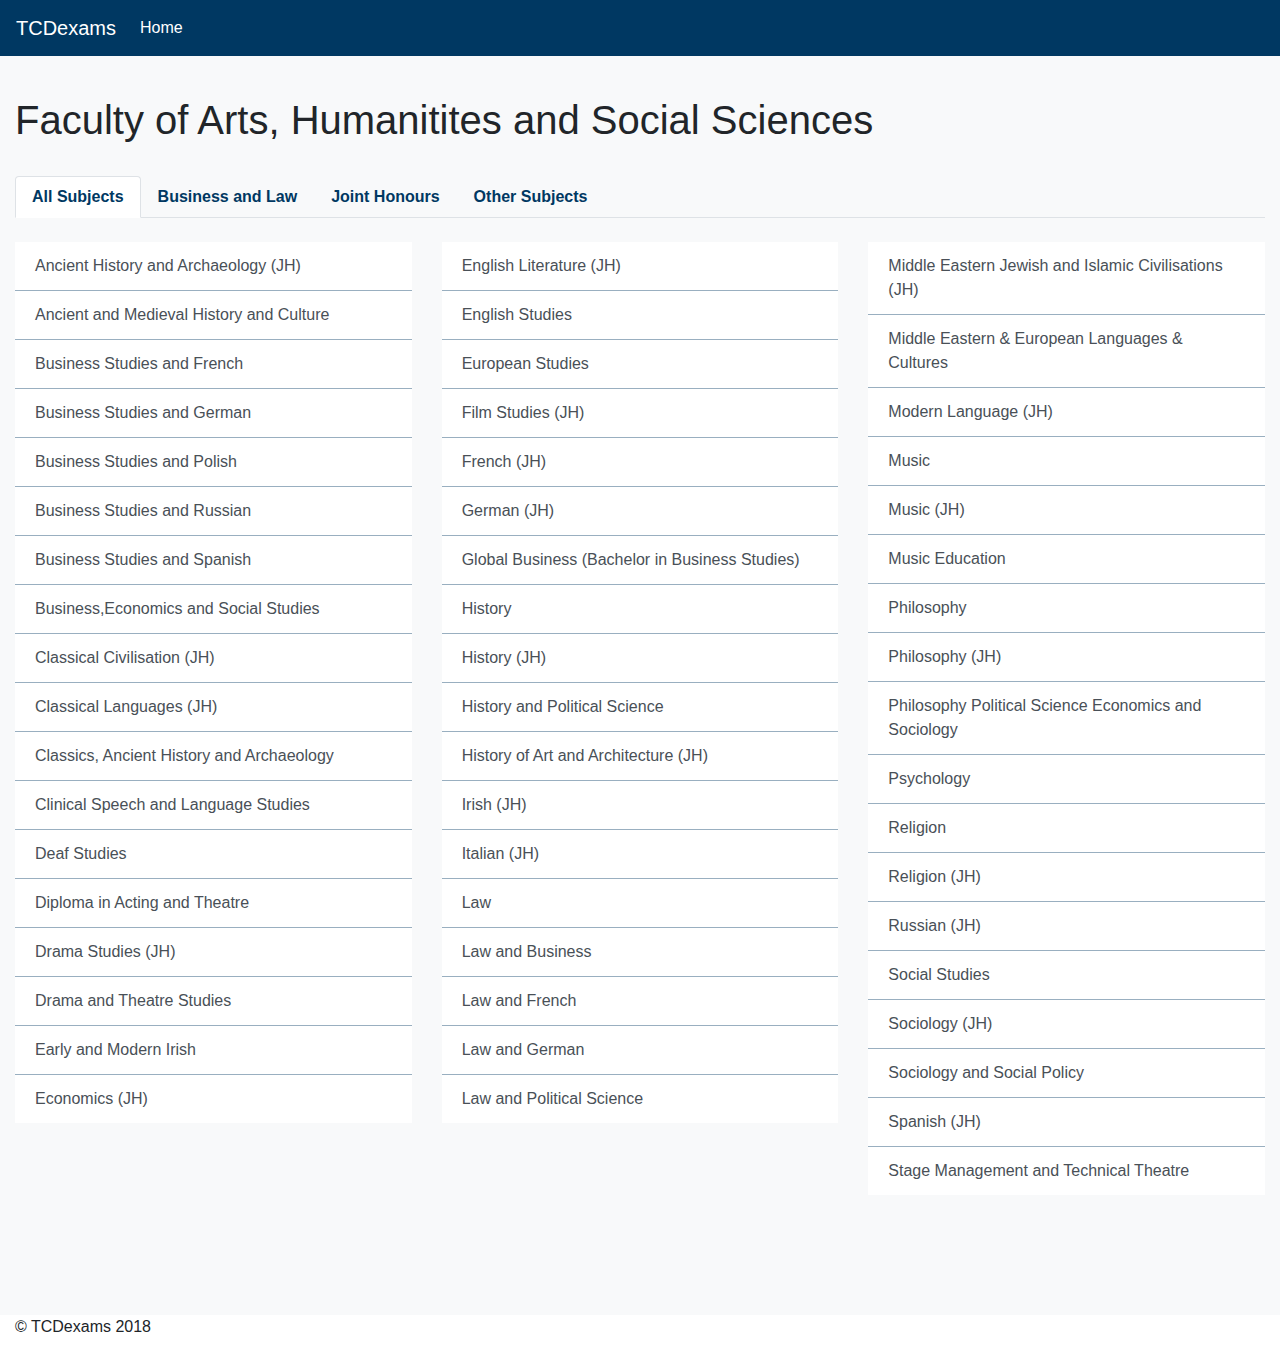
==== ArtsHumanitiesSocialSciencesFaculty.html @ df57945f "Changing fonts on all pages" ====
<!doctype html>
<html lang="en">
   <head>
      <meta charset="utf-8">
      <meta name="viewport" content="width=device-width, initial-scale=1, shrink-to-fit=no">
      <meta name="description" content="">
      <meta name="author" content="">
      <link rel="icon" href="../../../../favicon.ico">
      <title>TCDexams</title>
      <link rel="stylesheet" href="https://use.fontawesome.com/releases/v5.6.0/css/all.css" integrity="sha384-aOkxzJ5uQz7WBObEZcHvV5JvRW3TUc2rNPA7pe3AwnsUohiw1Vj2Rgx2KSOkF5+h" crossorigin="anonymous">
      <!-- Bootstrap core CSS -->
      <link href="https://brianlunch.github.io/Website-TCDexams/bootstrap-4.1.3-dist/css/bootstrap-grid.css" rel="stylesheet">
      <link href="https://brianlunch.github.io/Website-TCDexams/bootstrap-4.1.3-dist/css/bootstrap.css" rel="stylesheet">
	  <link href="https://brianlunch.github.io/Website-TCDexams/style.css" rel="stylesheet">
   </head>
   <body>
      <nav class="navbar navbar-expand-md navbar-dark fixed-top bg-dark">
         <a class="navbar-brand" href="https://brianlunch.github.io/Website-TCDexams/">TCDexams</a>
         <button class="navbar-toggler" type="button" data-toggle="collapse" data-target="#navbarsExampleDefault" aria-controls="navbarsExampleDefault" aria-expanded="false" aria-label="Toggle navigation">
         <span class="navbar-toggler-icon"></span>
         </button>
         <div class="collapse navbar-collapse" id="navbarsExampleDefault">
            <ul class="navbar-nav mr-auto">
               <li class="nav-item active">
                  <a class="nav-link" href="https://brianlunch.github.io/Website-TCDexams/">Home <span class="sr-only">(current)</span></a>
               </li>
            </ul>
         </div>
      </nav>
      <main role="main">
         <div class="container-fluid bg-light">
            <br/><br/><br/><br/>
            <h1>Faculty of Arts, Humanitites and Social Sciences</h1>
            <br/>
            <!-- Nav tabs -->
            <ul class="nav nav-tabs" id="myTab" role="tablist">
               <li class="nav-item">
                  <a class="nav-link active text text-dark" id="home-tab" data-toggle="tab" href="#home" role="tab" aria-controls="home" aria-selected="true"><b>All Subjects</b></a>
               </li>
               <li class="nav-item">
                  <a class="nav-link text text-dark" id="profile-tab" data-toggle="tab" href="#profile" role="tab" aria-controls="profile" aria-selected="false"><b>Business and Law</b></a>
               </li>
               <li class="nav-item">
                  <a class="nav-link text text-dark" id="messages-tab" data-toggle="tab" href="#messages" role="tab" aria-controls="messages" aria-selected="false"><b>Joint Honours</b></a>
               </li>
               <li class="nav-item">
                  <a class="nav-link text text-dark" id="settings-tab" data-toggle="tab" href="#settings" role="tab" aria-controls="settings" aria-selected="false"><b>Other Subjects</b></a>
               </li>
            </ul>
            <!-- Tab panes -->
            <div class="tab-content">
               <div class="tab-pane active" id="home" role="tabpanel" aria-labelledby="home-tab">
                  <br/>
                  <div class ="row">
                     <div class="col-md-4">
                        <div class="list-group list-group-flush">
                           <a href="file:///C:/Users/brian/OneDrive/Documents/TCDexams/Courses/AncientHistoryandArchaeologyJH.html" class="list-group-item list-group-item-action">Ancient History and Archaeology (JH)</a>
                           <a href="file:///C:/Users/brian/OneDrive/Documents/TCDexams/Courses/AncientandMedievalHistoryandCulture.html" class="list-group-item list-group-item-action">Ancient and Medieval History and Culture</a>
                           <a href="file:///C:/Users/brian/OneDrive/Documents/TCDexams/Courses/BusinessStudiesandFrench.html" class="list-group-item list-group-item-action">Business Studies and French</a>
                           <a href="file:///C:/Users/brian/OneDrive/Documents/TCDexams/Courses/BusinessStudiesandGerman.html" class="list-group-item list-group-item-action">Business Studies and German</a>
                           <a href="file:///C:/Users/brian/OneDrive/Documents/TCDexams/Courses/BusinessStudiesandPolish.html" class="list-group-item list-group-item-action">Business Studies and Polish</a>
                           <a href="file:///C:/Users/brian/OneDrive/Documents/TCDexams/Courses/BusinessStudiesandRussian.html" class="list-group-item list-group-item-action">Business Studies and Russian</a>
                           <a href="file:///C:/Users/brian/OneDrive/Documents/TCDexams/Courses/BusinessStudiesandSpanish.html" class="list-group-item list-group-item-action">Business Studies and Spanish</a>
                           <a href="file:///C:/Users/brian/OneDrive/Documents/TCDexams/Courses/BusinessEconomicsandSocialStudies.html" class="list-group-item list-group-item-action">Business,Economics and Social Studies</a>
                           <a href="file:///C:/Users/brian/OneDrive/Documents/TCDexams/Courses/ClassicalCivilisationJH.html" class="list-group-item list-group-item-action">Classical Civilisation (JH)</a>
                           <a href="file:///C:/Users/brian/OneDrive/Documents/TCDexams/Courses/ClassicalLanguagesJH.html" class="list-group-item list-group-item-action">Classical Languages (JH)</a>
                           <a href="file:///C:/Users/brian/OneDrive/Documents/TCDexams/Courses/ClassicsAncientHistoryandArchaeology.html" class="list-group-item list-group-item-action">Classics, Ancient History and Archaeology</a>
                           <a href="file:///C:/Users/brian/OneDrive/Documents/TCDexams/Courses/ClinicalSpeechandLanguageStudies.html" class="list-group-item list-group-item-action">Clinical Speech and Language Studies</a>
                           <a href="file:///C:/Users/brian/OneDrive/Documents/TCDexams/Courses/DeafStudies.html" class="list-group-item list-group-item-action">Deaf Studies</a>
                           <a href="file:///C:/Users/brian/OneDrive/Documents/TCDexams/Courses/DiplomainActingandTheatre.html" class="list-group-item list-group-item-action">Diploma in Acting and Theatre</a>
                           <a href="file:///C:/Users/brian/OneDrive/Documents/TCDexams/Courses/DramaStudiesJH.html" class="list-group-item list-group-item-action">Drama Studies (JH)</a>
                           <a href="file:///C:/Users/brian/OneDrive/Documents/TCDexams/Courses/DramaandTheatreStudies.html" class="list-group-item list-group-item-action">Drama and Theatre Studies</a>
                           <a href="file:///C:/Users/brian/OneDrive/Documents/TCDexams/Courses/EarlyandModernIrish.html" class="list-group-item list-group-item-action">Early and Modern Irish</a>
							<a href="file:///C:/Users/brian/OneDrive/Documents/TCDexams/Courses/EconomicsJH.html" class="list-group-item list-group-item-action">Economics (JH)</a>
						</div>
                     </div>
                     <div class="col-md-4">
                        <div class="list-group list-group-flush">
                           
                           <a href="file:///C:/Users/brian/OneDrive/Documents/TCDexams/Courses/EnglishLiteratureJH.html" class="list-group-item list-group-item-action">English Literature (JH)</a>
                           <a href="file:///C:/Users/brian/OneDrive/Documents/TCDexams/Courses/EnglishStudies.html" class="list-group-item list-group-item-action">English Studies</a>
                           <a href="file:///C:/Users/brian/OneDrive/Documents/TCDexams/Courses/EuropeanStudies.html" class="list-group-item list-group-item-action">European Studies</a>
                           <a href="file:///C:/Users/brian/OneDrive/Documents/TCDexams/Courses/FilmStudiesJH.html" class="list-group-item list-group-item-action">Film Studies (JH)</a>
                           <a href="file:///C:/Users/brian/OneDrive/Documents/TCDexams/Courses/FrenchJH.html" class="list-group-item list-group-item-action">French (JH)</a>
                           <a href="file:///C:/Users/brian/OneDrive/Documents/TCDexams/Courses/GermanJH.html" class="list-group-item list-group-item-action">German (JH)</a>
                           <a href="file:///C:/Users/brian/OneDrive/Documents/TCDexams/Courses/GlobalBusinessBachelorinBusinessStudies.html" class="list-group-item list-group-item-action">Global Business (Bachelor in Business Studies)</a>
                           <a href="file:///C:/Users/brian/OneDrive/Documents/TCDexams/Courses/History.html" class="list-group-item list-group-item-action">History</a>
                           <a href="file:///C:/Users/brian/OneDrive/Documents/TCDexams/Courses/HistoryJH.html" class="list-group-item list-group-item-action">History (JH)</a>
                           <a href="file:///C:/Users/brian/OneDrive/Documents/TCDexams/Courses/HistoryandPoliticalScience.html" class="list-group-item list-group-item-action">History and Political Science</a>
                           <a href="file:///C:/Users/brian/OneDrive/Documents/TCDexams/Courses/HistoryofArtandArchitectureJH.html" class="list-group-item list-group-item-action">History of Art and Architecture (JH)</a>
                           <a href="file:///C:/Users/brian/OneDrive/Documents/TCDexams/Courses/IrishJH.html" class="list-group-item list-group-item-action">Irish (JH)</a>
                           <a href="file:///C:/Users/brian/OneDrive/Documents/TCDexams/Courses/ItalianJH.html" class="list-group-item list-group-item-action">Italian (JH)</a>
                           <a href="file:///C:/Users/brian/OneDrive/Documents/TCDexams/Courses/Law.html" class="list-group-item list-group-item-action">Law</a>
                           <a href="file:///C:/Users/brian/OneDrive/Documents/TCDexams/Courses/LawandBusiness.html" class="list-group-item list-group-item-action">Law and Business</a>
                           <a href="file:///C:/Users/brian/OneDrive/Documents/TCDexams/Courses/LawandFrench.html" class="list-group-item list-group-item-action">Law and French</a>
                           <a href="file:///C:/Users/brian/OneDrive/Documents/TCDexams/Courses/LawandGerman.html" class="list-group-item list-group-item-action">Law and German</a>
                           <a href="file:///C:/Users/brian/OneDrive/Documents/TCDexams/Courses/LawandPoliticalScience.html" class="list-group-item list-group-item-action">Law and Political Science</a>
                        </div>
                     </div>
                     <div class="col-md-4">
                        <div class="list-group list-group-flush">
                           <a href="file:///C:/Users/brian/OneDrive/Documents/TCDexams/Courses/MiddleEasternJewishandIslamicCivilisationsJH.html" class="list-group-item list-group-item-action">Middle Eastern Jewish and Islamic Civilisations (JH)</a>
                           <a href="file:///C:/Users/brian/OneDrive/Documents/TCDexams/Courses/MiddleEasternandEuropeanLanguagesandCultures.html" class="list-group-item list-group-item-action">Middle Eastern & European Languages & Cultures</a>
                           <a href="file:///C:/Users/brian/OneDrive/Documents/TCDexams/Courses/ModernLanguageJH.html" class="list-group-item list-group-item-action">Modern Language (JH)</a>
                           <a href="file:///C:/Users/brian/OneDrive/Documents/TCDexams/Courses/Music.html" class="list-group-item list-group-item-action">Music</a>
                           <a href="file:///C:/Users/brian/OneDrive/Documents/TCDexams/Courses/MusicJH.html" class="list-group-item list-group-item-action">Music (JH)</a>
                           <a href="file:///C:/Users/brian/OneDrive/Documents/TCDexams/Courses/MusicEducation.html" class="list-group-item list-group-item-action">Music Education</a>
                           <a href="file:///C:/Users/brian/OneDrive/Documents/TCDexams/Courses/Philosophy.html" class="list-group-item list-group-item-action">Philosophy</a>
                           <a href="file:///C:/Users/brian/OneDrive/Documents/TCDexams/Courses/PhilosophyJH.html" class="list-group-item list-group-item-action">Philosophy (JH)</a>
                           <a href="file:///C:/Users/brian/OneDrive/Documents/TCDexams/Courses/PhilosophyPoliticalScienceEconomicsandSociology.html" class="list-group-item list-group-item-action">Philosophy Political Science Economics and Sociology</a>
                           <a href="file:///C:/Users/brian/OneDrive/Documents/TCDexams/Courses/Psychology.html" class="list-group-item list-group-item-action">Psychology</a>
                           <a href="file:///C:/Users/brian/OneDrive/Documents/TCDexams/Courses/Religion.html" class="list-group-item list-group-item-action">Religion</a>
                           <a href="file:///C:/Users/brian/OneDrive/Documents/TCDexams/Courses/ReligionJH.html" class="list-group-item list-group-item-action">Religion (JH)</a>
                           <a href="file:///C:/Users/brian/OneDrive/Documents/TCDexams/Courses/RussianJH.html" class="list-group-item list-group-item-action">Russian (JH)</a>
                           <a href="file:///C:/Users/brian/OneDrive/Documents/TCDexams/Courses/SocialStudies.html" class="list-group-item list-group-item-action">Social Studies</a>
                           <a href="file:///C:/Users/brian/OneDrive/Documents/TCDexams/Courses/SociologyJH.html" class="list-group-item list-group-item-action">Sociology (JH)</a>
                           <a href="file:///C:/Users/brian/OneDrive/Documents/TCDexams/Courses/SociologyandSocialPolicy.html" class="list-group-item list-group-item-action">Sociology and Social Policy</a>
                           <a href="file:///C:/Users/brian/OneDrive/Documents/TCDexams/Courses/SpanishJH.html" class="list-group-item list-group-item-action">Spanish (JH)</a>
                           <a href="file:///C:/Users/brian/OneDrive/Documents/TCDexams/Courses/StageManagementandTechnicalTheatre.html" class="list-group-item list-group-item-action">Stage Management and Technical Theatre</a>
                        </div>
                     </div>
                  </div>
               </div>
               <div class="tab-pane" id="profile" role="tabpanel" aria-labelledby="profile-tab">
                  <br/>
                  <div class="row">
                     <div class="col-md-6">
                        <div class="list-group list-group-flush">
                           <a href="file:///C:/Users/brian/OneDrive/Documents/TCDexams/Courses/BusinessStudiesandFrench.html" class="list-group-item list-group-item-action">Business Studies and French</a>
                           <a href="file:///C:/Users/brian/OneDrive/Documents/TCDexams/Courses/BusinessStudiesandGerman.html" class="list-group-item list-group-item-action">Business Studies and German</a>
                           <a href="file:///C:/Users/brian/OneDrive/Documents/TCDexams/Courses/BusinessStudiesandPolish.html" class="list-group-item list-group-item-action">Business Studies and Polish</a>
                           <a href="file:///C:/Users/brian/OneDrive/Documents/TCDexams/Courses/BusinessStudiesandRussian.html" class="list-group-item list-group-item-action">Business Studies and Russian</a>
                           <a href="file:///C:/Users/brian/OneDrive/Documents/TCDexams/Courses/BusinessStudiesandSpanish.html" class="list-group-item list-group-item-action">Business Studies and Spanish</a>
                           <a href="file:///C:/Users/brian/OneDrive/Documents/TCDexams/Courses/BusinessEconomicsandSocialStudies.html" class="list-group-item list-group-item-action">Business, Economics and Social Studies</a>
                        </div>
                     </div>
                     <div class="col-md-6">
                        <div class="list-group list-group-flush">
                           <a href="file:///C:/Users/brian/OneDrive/Documents/TCDexams/Courses/GlobalBusinessBachelorinBusinessStudies.html" class="list-group-item list-group-item-action">Global Business (Bachelor in Business Studies)</a>
                           <a href="file:///C:/Users/brian/OneDrive/Documents/TCDexams/Courses/Law.html" class="list-group-item list-group-item-action">Law</a>
                           <a href="file:///C:/Users/brian/OneDrive/Documents/TCDexams/Courses/LawandBusiness.html" class="list-group-item list-group-item-action">Law and Business</a>
                           <a href="file:///C:/Users/brian/OneDrive/Documents/TCDexams/Courses/LawandFrench.html" class="list-group-item list-group-item-action">Law and French</a>
                           <a href="file:///C:/Users/brian/OneDrive/Documents/TCDexams/Courses/LawandGerman.html" class="list-group-item list-group-item-action">Law and German</a>
                           <a href="file:///C:/Users/brian/OneDrive/Documents/TCDexams/Courses/LawandPoliticalScience.html" class="list-group-item list-group-item-action">Law and Political Science</a>
                        </div>
                     </div>
                  </div>
               </div>
               <div class="tab-pane" id="messages" role="tabpanel" aria-labelledby="messages-tab">
                  <br/>
                  <div class="row">
                     <div class="col-md-6">
                        <div class="list-group list-group-flush">
                           <a href="file:///C:/Users/brian/OneDrive/Documents/TCDexams/Courses/AncientHistoryandArchaeologyJH.html" class="list-group-item list-group-item-action">Ancient History and Archaeology (JH)</a>
                           <a href="file:///C:/Users/brian/OneDrive/Documents/TCDexams/Courses/ClassicalCivilisationJH.html" class="list-group-item list-group-item-action">Classical Civilisation (JH)</a>
                           <a href="file:///C:/Users/brian/OneDrive/Documents/TCDexams/Courses/ClassicalLanguagesJH.html" class="list-group-item list-group-item-action">Classical Languages (JH)</a>
                           <a href="file:///C:/Users/brian/OneDrive/Documents/TCDexams/Courses/DramaStudiesJH.html" class="list-group-item list-group-item-action">Drama Studies (JH)</a>
                           <a href="file:///C:/Users/brian/OneDrive/Documents/TCDexams/Courses/EconomicsJH.html" class="list-group-item list-group-item-action">Economics (JH)</a>
                           <a href="file:///C:/Users/brian/OneDrive/Documents/TCDexams/Courses/EnglishLiteratureJH.html" class="list-group-item list-group-item-action">English Literature (JH)</a>
                           <a href="file:///C:/Users/brian/OneDrive/Documents/TCDexams/Courses/FilmStudiesJH.html" class="list-group-item list-group-item-action">Film Studies (JH)</a>
                           <a href="file:///C:/Users/brian/OneDrive/Documents/TCDexams/Courses/FrenchJH.html" class="list-group-item list-group-item-action">French (JH)</a>
                           <a href="file:///C:/Users/brian/OneDrive/Documents/TCDexams/Courses/GermanJH.html" class="list-group-item list-group-item-action">German (JH)</a>
                           <a href="file:///C:/Users/brian/OneDrive/Documents/TCDexams/Courses/HistoryJH.html" class="list-group-item list-group-item-action">History (JH)</a>
                           <a href="file:///C:/Users/brian/OneDrive/Documents/TCDexams/Courses/HistoryofArtandArchitectureJH.html" class="list-group-item list-group-item-action">History of Art and Architecture (JH)</a>
                           <a href="file:///C:/Users/brian/OneDrive/Documents/TCDexams/Courses/IrishJH.html" class="list-group-item list-group-item-action">Irish (JH)</a>
                        </div>
                     </div>
                     <div class="col-md-6">
                        <div class="list-group list-group-flush">
                           <a href="file:///C:/Users/brian/OneDrive/Documents/TCDexams/Courses/ItalianJH.html" class="list-group-item list-group-item-action">Italian (JH)</a>
                           <a href="file:///C:/Users/brian/OneDrive/Documents/TCDexams/Courses/MiddleEasternJewishandIslamicCivilisationsJH.html" class="list-group-item list-group-item-action">Middle Eastern Jewish and Islamic Civilisations (JH)</a>
                           <a href="file:///C:/Users/brian/OneDrive/Documents/TCDexams/Courses/ModernLanguageJH.html" class="list-group-item list-group-item-action">Modern Language (JH)</a>
                           <a href="file:///C:/Users/brian/OneDrive/Documents/TCDexams/Courses/MusicJH.html" class="list-group-item list-group-item-action">Music (JH)</a>
                           <a href="file:///C:/Users/brian/OneDrive/Documents/TCDexams/Courses/PhilosophyJH.html" class="list-group-item list-group-item-action">Philosophy (JH)</a>
                           <a href="file:///C:/Users/brian/OneDrive/Documents/TCDexams/Courses/ReligionJH.html" class="list-group-item list-group-item-action">Religion (JH)</a>
                           <a href="file:///C:/Users/brian/OneDrive/Documents/TCDexams/Courses/RussianJH.html" class="list-group-item list-group-item-action">Russian (JH)</a>
                           <a href="file:///C:/Users/brian/OneDrive/Documents/TCDexams/Courses/SociologyJH.html" class="list-group-item list-group-item-action">Sociology (JH)</a>
                           <a href="file:///C:/Users/brian/OneDrive/Documents/TCDexams/Courses/SpanishJH.html" class="list-group-item list-group-item-action">Spanish (JH)</a>
                           <a href="file:///C:/Users/brian/OneDrive/Documents/TCDexams/Courses/GeographyJH.html" class="list-group-item list-group-item-action">Geography (JH)</a>
                           <a href="file:///C:/Users/brian/OneDrive/Documents/TCDexams/Courses/MathematicsJH.html" class="list-group-item list-group-item-action">Mathematics (JH)</a>
                        </div>
                     </div>
                  </div>
               </div>
               <div class="tab-pane" id="settings" role="tabpanel" aria-labelledby="settings-tab">
                  <br/>
                  <div class="row">
                     <div class="col-md-6">
                        <div class="list-group list-group-flush">
                           <a href="file:///C:/Users/brian/OneDrive/Documents/TCDexams/Courses/AncientandMedievalHistoryandCulture.html" class="list-group-item list-group-item-action">Ancient and Medieval History and Culture</a>
                           <a href="file:///C:/Users/brian/OneDrive/Documents/TCDexams/Courses/ClassicsAncientHistoryandArchaeology.html" class="list-group-item list-group-item-action">Classics, Ancient History and Archaeology</a>
                           <a href="file:///C:/Users/brian/OneDrive/Documents/TCDexams/Courses/ClinicalSpeechandLanguageStudies.html" class="list-group-item list-group-item-action">Clinical Speech and Language Studies</a>
                           <a href="file:///C:/Users/brian/OneDrive/Documents/TCDexams/Courses/DeafStudies.html" class="list-group-item list-group-item-action">Deaf Studies</a>
                           <a href="file:///C:/Users/brian/OneDrive/Documents/TCDexams/Courses/DiplomainActingandTheatre.html" class="list-group-item list-group-item-action">Diploma in Acting and Theatre</a>
                           <a href="file:///C:/Users/brian/OneDrive/Documents/TCDexams/Courses/DramaandTheatreStudies.html" class="list-group-item list-group-item-action">Drama and Theatre Studies</a>
                           <a href="file:///C:/Users/brian/OneDrive/Documents/TCDexams/Courses/EarlyandModernIrish.html" class="list-group-item list-group-item-action">Early and Modern Irish</a>
                           <a href="file:///C:/Users/brian/OneDrive/Documents/TCDexams/Courses/EnglishStudies.html" class="list-group-item list-group-item-action">English Studies</a>
                           <a href="file:///C:/Users/brian/OneDrive/Documents/TCDexams/Courses/EuropeanStudies.html" class="list-group-item list-group-item-action">European Studies</a>
                           <a href="file:///C:/Users/brian/OneDrive/Documents/TCDexams/Courses/History.html" class="list-group-item list-group-item-action">History</a>
                           <a href="file:///C:/Users/brian/OneDrive/Documents/TCDexams/Courses/HistoryandPoliticalScience.html" class="list-group-item list-group-item-action">History and Political Science</a>
                           
                        </div>
                     </div>
                     <div class="col-md-6">
                        <div class="list-group list-group-flush">
						    <a href="file:///C:/Users/brian/OneDrive/Documents/TCDexams/Courses/MiddleEasternandEuropeanLanguagesandCultures.html" class="list-group-item list-group-item-action">Middle Eastern and European Languages and Cultures</a>
                           <a href="file:///C:/Users/brian/OneDrive/Documents/TCDexams/Courses/Music.html" class="list-group-item list-group-item-action">Music</a>
                           <a href="file:///C:/Users/brian/OneDrive/Documents/TCDexams/Courses/MusicEducation.html" class="list-group-item list-group-item-action">Music Education</a>
                           <a href="file:///C:/Users/brian/OneDrive/Documents/TCDexams/Courses/Philosophy.html" class="list-group-item list-group-item-action">Philosophy</a>
                           <a href="file:///C:/Users/brian/OneDrive/Documents/TCDexams/Courses/PhilosophyPoliticalScienceEconomicsandSociology.html" class="list-group-item list-group-item-action">Philosophy Political Science Economics and Sociology</a>
                           <a href="file:///C:/Users/brian/OneDrive/Documents/TCDexams/Courses/Psychology.html" class="list-group-item list-group-item-action">Psychology</a>
                           <a href="file:///C:/Users/brian/OneDrive/Documents/TCDexams/Courses/Religion.html" class="list-group-item list-group-item-action">Religion</a>
                           <a href="file:///C:/Users/brian/OneDrive/Documents/TCDexams/Courses/SocialStudies.html" class="list-group-item list-group-item-action">Social Studies</a>
                           <a href="file:///C:/Users/brian/OneDrive/Documents/TCDexams/Courses/SociologyandSocialPolicy.html" class="list-group-item list-group-item-action">Sociology and Social Policy</a>
                           <a href="file:///C:/Users/brian/OneDrive/Documents/TCDexams/Courses/StageManagementandTechnicalTheatre.html" class="list-group-item list-group-item-action">Stage Management and Technical Theatre</a>
                        </div>
                     </div>
                  </div>
               </div>
            </div>
            <br/><br/><br/><br/><br/>
         </div>
      </main>
      <footer class="container-fluid">
         <p>&copy; TCDexams 2018</p>
      </footer>
      <!-- Bootstrap core JavaScript
         ================================================== -->
      <!-- Placed at the end of the document so the pages load faster -->
      <script src="https://code.jquery.com/jquery-3.3.1.slim.min.js" integrity="sha384-q8i/X+965DzO0rT7abK41JStQIAqVgRVzpbzo5smXKp4YfRvH+8abtTE1Pi6jizo" crossorigin="anonymous"></script>
      <script src="https://cdnjs.cloudflare.com/ajax/libs/popper.js/1.14.3/umd/popper.min.js" integrity="sha384-ZMP7rVo3mIykV+2+9J3UJ46jBk0WLaUAdn689aCwoqbBJiSnjAK/l8WvCWPIPm49" crossorigin="anonymous"></script>
      <script src="https://stackpath.bootstrapcdn.com/bootstrap/4.1.3/js/bootstrap.min.js" integrity="sha384-ChfqqxuZUCnJSK3+MXmPNIyE6ZbWh2IMqE241rYiqJxyMiZ6OW/JmZQ5stwEULTy" crossorigin="anonymous"></script>
   </body>
</html>
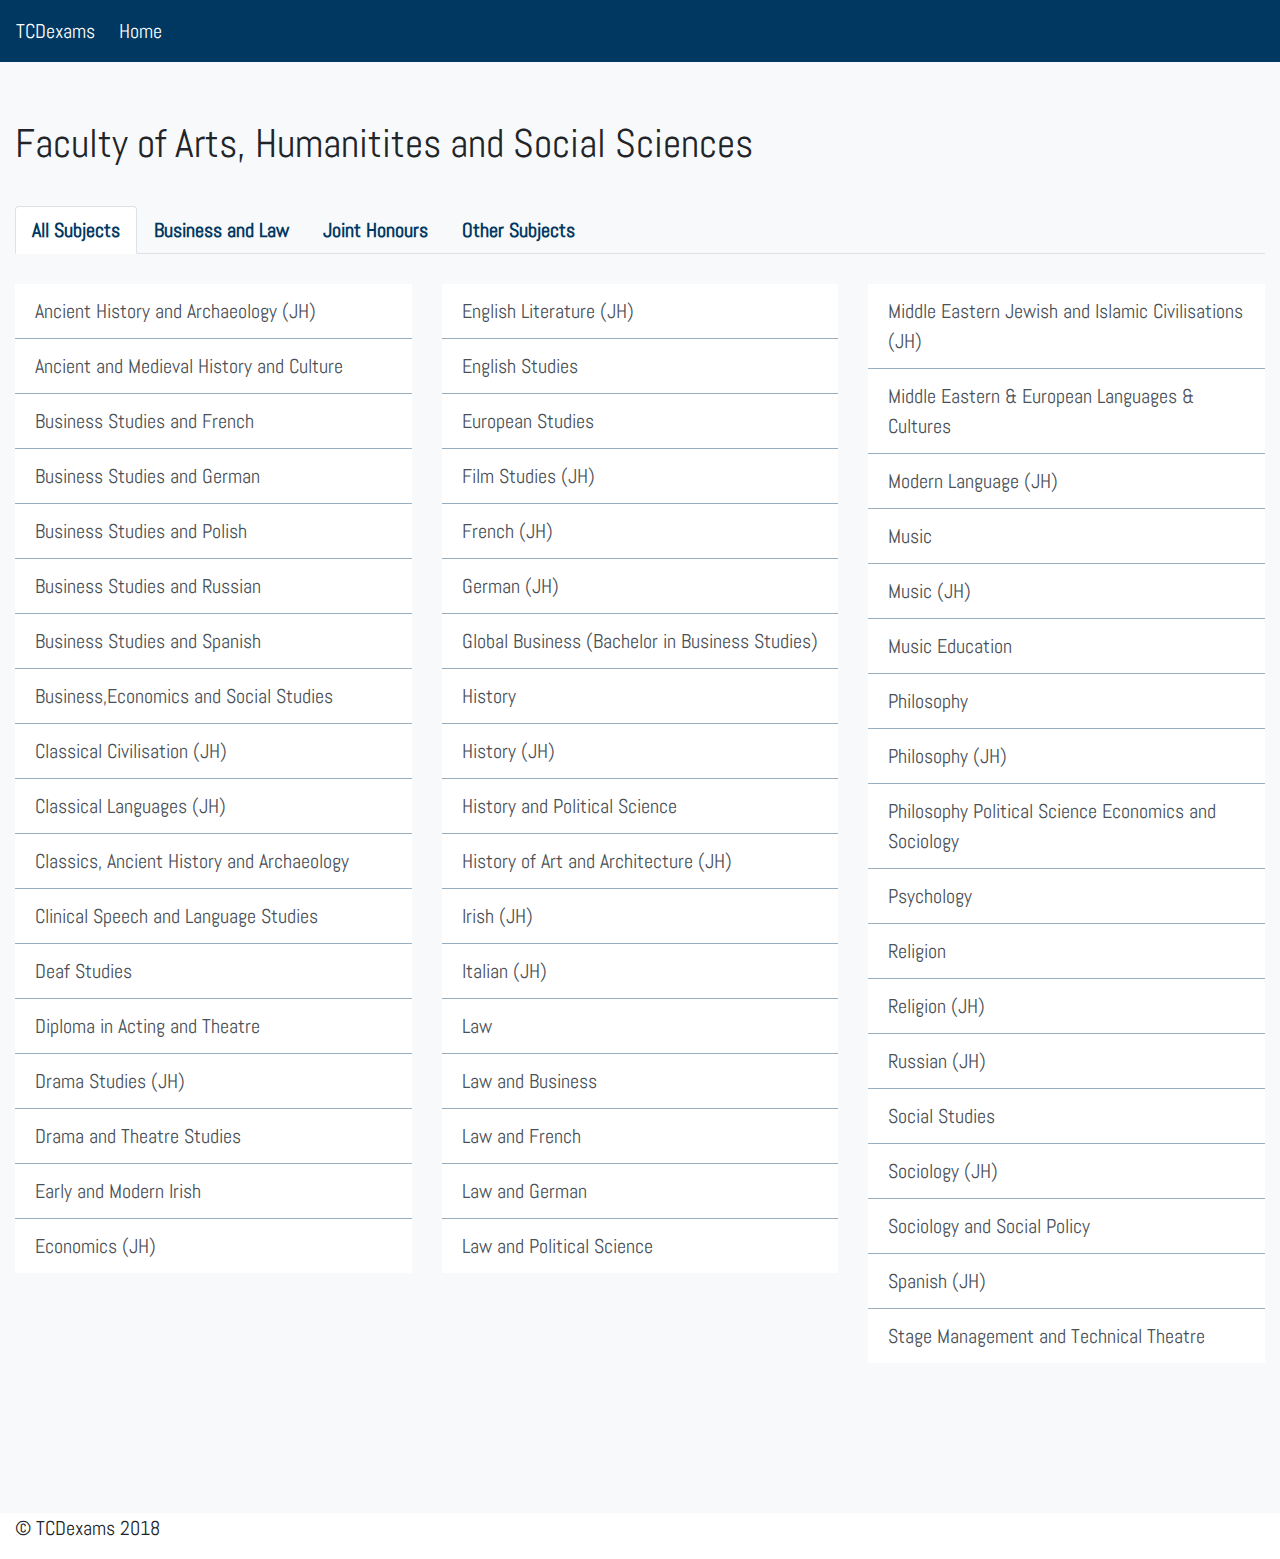
==== commit 48d169a9: "Changing fonts on all pages" ====
--- a/ArtsHumanitiesSocialSciencesFaculty.html
+++ b/ArtsHumanitiesSocialSciencesFaculty.html
@@ -6,6 +6,7 @@
       <meta name="description" content="">
       <meta name="author" content="">
       <link rel="icon" href="../../../../favicon.ico">
+	  <link href='https://fonts.googleapis.com/css?family=Abel' rel='stylesheet'>
       <title>TCDexams</title>
       <link rel="stylesheet" href="https://use.fontawesome.com/releases/v5.6.0/css/all.css" integrity="sha384-aOkxzJ5uQz7WBObEZcHvV5JvRW3TUc2rNPA7pe3AwnsUohiw1Vj2Rgx2KSOkF5+h" crossorigin="anonymous">
       <!-- Bootstrap core CSS -->
